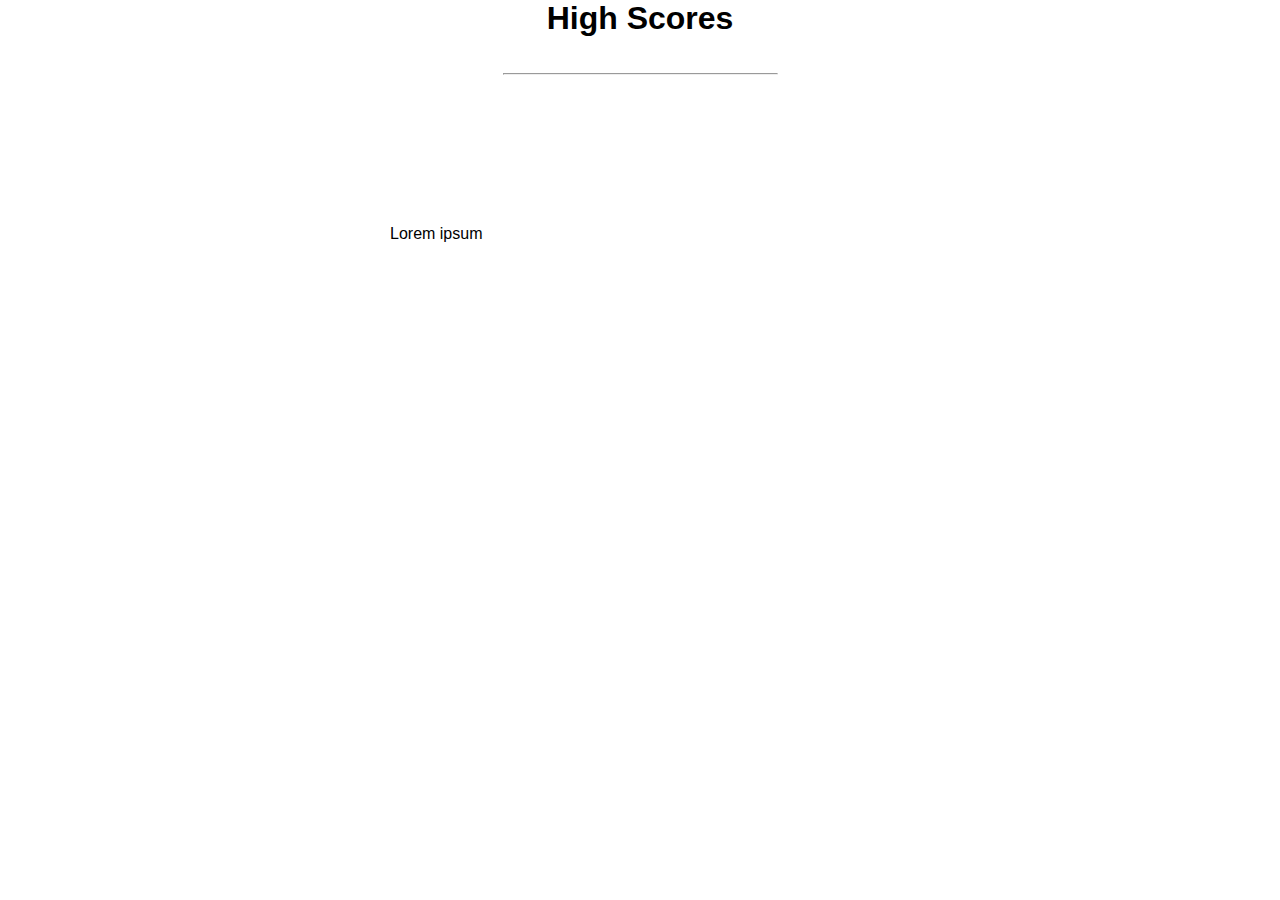
==== high-scores.html @ 96c662ce "cleaned up responsiveness and opened high-scores window" ====
<!DOCTYPE html>
<html lang="en">
<head>
    <meta charset="UTF-8">
    <meta http-equiv="X-UA-Compatible" content="IE=edge">
    <meta name="viewport" content="width=device-width, initial-scale=1.0">
    <link rel="stylesheet" href="./assets/css/styles.css" />
    <title>Code Quiz</title>
</head>
<body>
    <main id="highscores-main">
        <h1>High Scores</h1>
        <div id="highscores-div">
            <hr />
        <section id="highscores-sect">
            <!-- <button id="startover-button" type="button" name="startover-button">Back to Start</button> -->
        </section>
    </div>
    </main>
    <!-- GET LOAD RESPONSES FROM THE OTHER JS FILE AND LOOP THROUGH IT. 
        THIS NEEDS TO BE A SEPARATE JS FILE. -->
    <script type="text/javascript">
        window.onload = () => {
            const p = document.createElement('p');
        p.innerHTML = 'Lorem ipsum';
        document.body.appendChild(p);
        }
    </script>
</body>
</html>
---- assets/css/styles.css ----
* { 
    margin: 0;
    padding: 0;
    box-sizing: border-box;
}

/* :root {
    --primary-color: hsla(11, 70%, 38%, 1);
    --secondary-color: hsla(7, 97%, 86%, 1);
    --tertiary-color: #39a6b2;
    --filler-color:hsla(60, 60%, 99%, 1);
    --olive: hsla(62, 59%, 30%, 1);
} */

html {
    height: 100%;
}

body {
    height: 100%;   
    /* overflow: hidden;   */
    margin: auto; 
    font-family: Helvetica, Arial, sans-serif;
    max-width: 500px;
}

header {
    display: flex;
    justify-content: space-between;
    padding: 10vh 10vh 15vh 10vh;
}

h1 {
    margin-bottom: 4vh;
}

#response-div hr {
    top: 40%
}

hr {
    position: static;
    width: 100%;
    max-width: 300px;
    margin-bottom: 15px;
}

p {
    padding-bottom: 5vh;
}

#main {
    margin: auto;
    width: 55%;
    padding: 0 0 15vh 0;
    text-align: center;
    display: flex;
    flex-direction: column;
    max-width: 300px;
}

.section {
    padding-bottom: 25px;
    max-width: 300px;
}

#questions, #feedback {
    visibility: hidden;
}

#response-div {
    display: flex;
    flex-direction: column;
    margin: auto;
    max-width: 300px;
}

.response-btn {
    position: relative;
    width: 200px;
    height: 50px;
    border-radius: 8px;
    left: 12%
}

#question-feedback {
    float: left;
    margin-top: 3vh;
    width: 200px;
    height: 35px;
}

form {
    margin-top: 3vh;
    float: left;
}

label {
    display: inline;
    padding-right: 5px;
}

#score-label {
    position: absolute;
    left: 32.3vw;
}

#score {
    position: relative;
    left: 8.5vw;
}

#highscores-main {
    margin: auto;
    width: 55%;
    padding: 0 0 15vh;
    text-align: center;
}

#high-score-button {
    float: left;
    margin: 2vh 0 0 7vh;
}
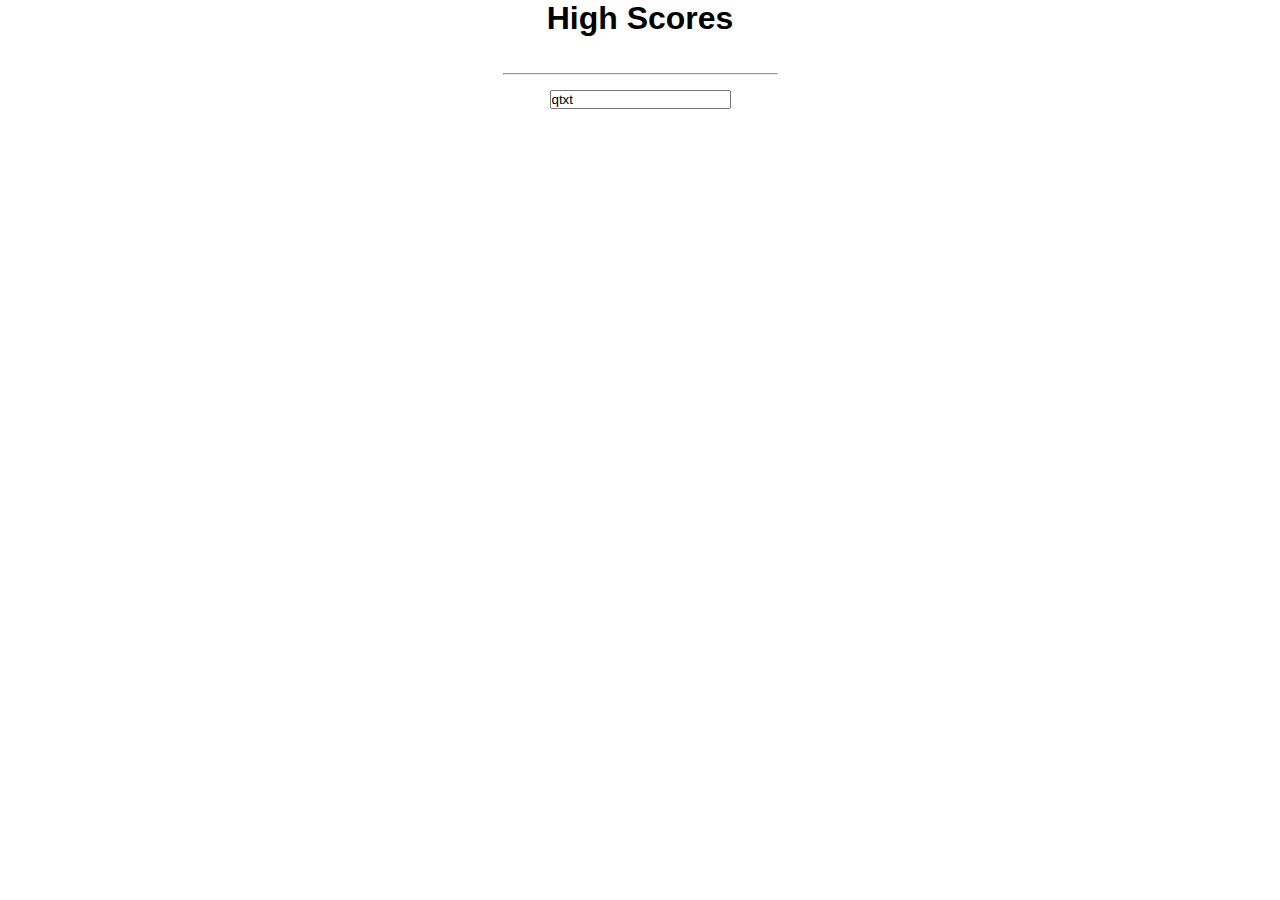
==== commit b53445de: "worked through creating fields on high-scores.html" ====
--- a/high-scores.html
+++ b/high-scores.html
@@ -17,14 +17,6 @@
         </section>
     </div>
     </main>
-    <!-- GET LOAD RESPONSES FROM THE OTHER JS FILE AND LOOP THROUGH IT. 
-        THIS NEEDS TO BE A SEPARATE JS FILE. -->
-    <script type="text/javascript">
-        window.onload = () => {
-            const p = document.createElement('p');
-        p.innerHTML = 'Lorem ipsum';
-        document.body.appendChild(p);
-        }
-    </script>
+    <script src="./assets/js/high_score.js"></script>
 </body>
 </html>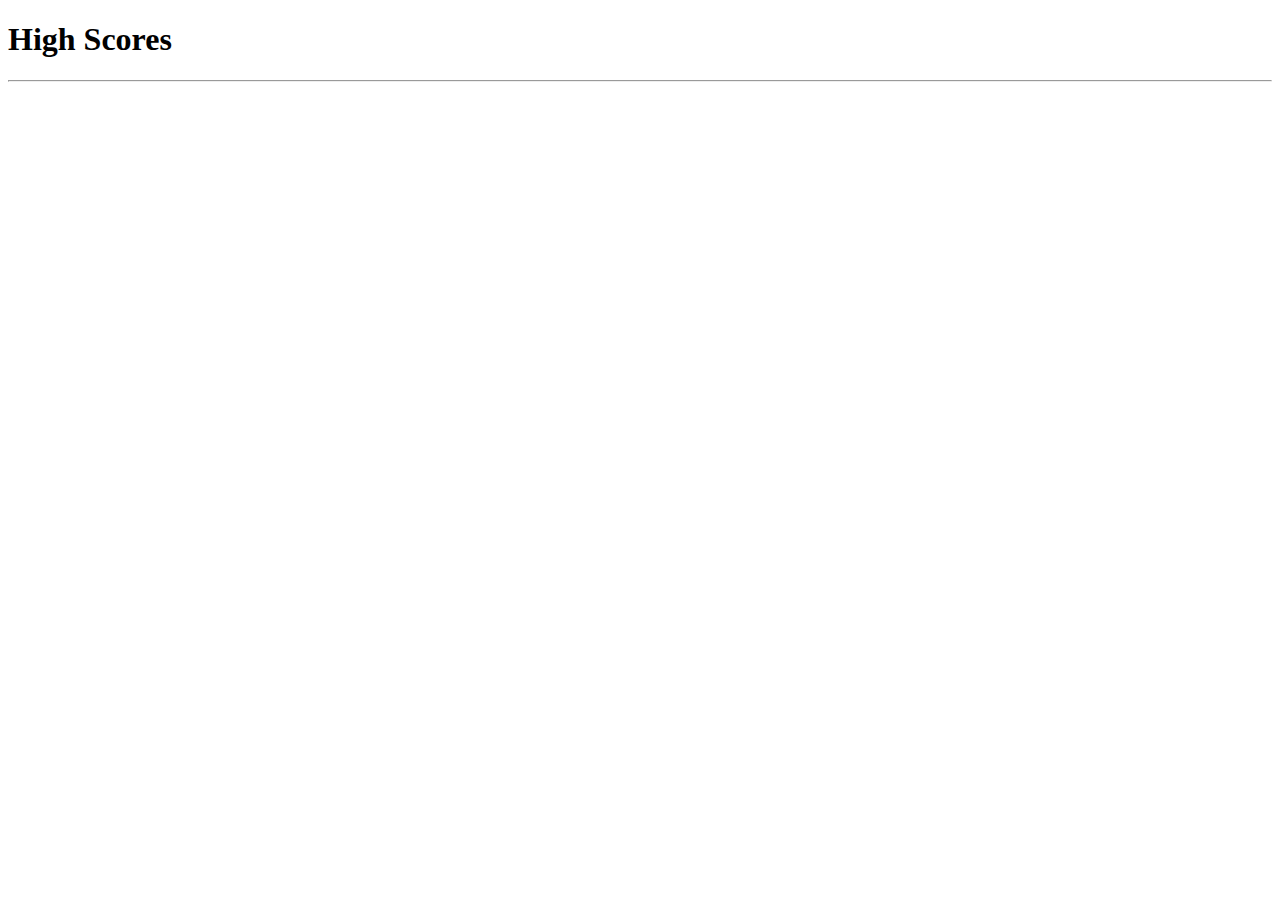
==== commit f879d99e: "created js for acknowledgement section, calcluated and stored scores" ====
--- a/high-scores.html
+++ b/high-scores.html
@@ -4,19 +4,19 @@
     <meta charset="UTF-8">
     <meta http-equiv="X-UA-Compatible" content="IE=edge">
     <meta name="viewport" content="width=device-width, initial-scale=1.0">
-    <link rel="stylesheet" href="./assets/css/styles.css" />
+    <link rel="stylesheet" href="./assets/css/hsStyle.css" />
     <title>Code Quiz</title>
 </head>
-<body>
-    <main id="highscores-main">
+<body id="results">
+    <div id="wrapper-div">
+    <header id="highscores-header">
         <h1>High Scores</h1>
-        <div id="highscores-div">
-            <hr />
-        <section id="highscores-sect">
-            <!-- <button id="startover-button" type="button" name="startover-button">Back to Start</button> -->
-        </section>
+        <div id="highscores-div"><hr /></div>
+    </header>
+    <main id="results-main">
+        <!-- <button id="startover-button" type="button" name="startover-button">Back to Start</button> -->
+    </main>
     </div>
-    </main>
     <script src="./assets/js/high_score.js"></script>
 </body>
 </html>